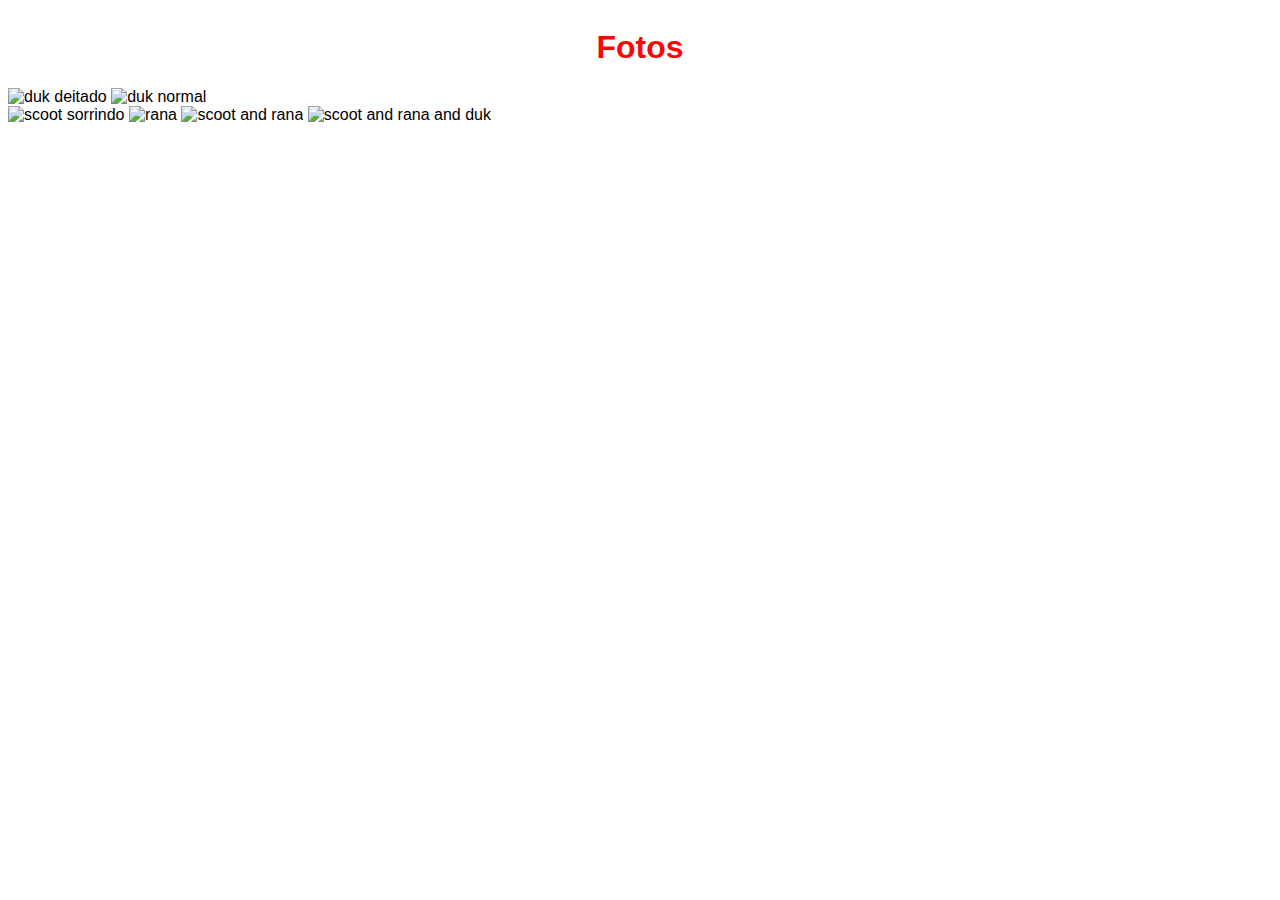
==== fotos.html @ 9cd1cef2 "criado my site" ====
<!DOCTYPE html>
<html lang="en">
<head>
    <meta charset="UTF-8">
    <meta http-equiv="X-UA-Compatible" content="IE=edge">
    <meta name="viewport" content="width=device-width, initial-scale=1.0">
    <title>Document</title>
    <link rel="stylesheet" href="./style.css">
</head>
<body>
    <div id="textofotos">
        <h1>Fotos</h1>
    </div>
    <div id="imagens">
        <div id="imagensG">
            
            <img class="fotoG" src="C:\Users\GEEKS 02\Documents\SUPERGEEKS\Alunos\Henri\Dev web\HTML\tcc\assets\8f57ae5e-9993-4a69-824e-ff0337e564d4 (1).jpg" alt="duk deitado">

            <img class="fotoG" src="C:\Users\GEEKS 02\Documents\SUPERGEEKS\Alunos\Henri\Dev web\HTML\tcc\assets\308116130_637374861324259_1342423476577146710_n.jpg" alt="duk normal">
        </div>
        <div id="imagensP">
            <img class="fotosP" src="C:\Users\GEEKS 02\Documents\SUPERGEEKS\Alunos\Henri\Dev web\HTML\tcc\assets\6b094dae-1b52-43a1-93f1-4b8ff5d4dee6.jpg" alt="scoot sorrindo">

            <img class="fotosP" src="C:\Users\GEEKS 02\Documents\SUPERGEEKS\Alunos\Henri\Dev web\HTML\tcc\assets\9001a9e6-9e20-4d3f-91f5-e6efbc0416ed.jpg" alt="rana">

            <img class="fotosP" src="C:\Users\GEEKS 02\Documents\SUPERGEEKS\Alunos\Henri\Dev web\HTML\tcc\assets\7abe46ad-2f66-4093-90c6-04a00242a573.jpg" alt="scoot and rana">

            <img class="fotosP" src="C:\Users\GEEKS 02\Documents\SUPERGEEKS\Alunos\Henri\Dev web\HTML\tcc\assets\Sem título.png" alt="scoot and rana and duk">
        </div>
    </div>
    
</body>
</html>
---- style.css ----
#navbar{
    justify-content: space-around;
    display: flex;
    border-style: double;
    font-size: 50px;
}
#sair{
    height: 50px;
    background-color:  red; 
    width: 100px;
    font-size: 40px;

}

#sair2{
    text-decoration: none;
}

.div{
    text-align: center;
    width: auto;
}
#miau{
    border-style: double;
    font-size: 34px;
    display: flex;
    justify-content: space-around;
}
#textofotos{
    justify-content: center;
    display: flex;
}

.fotoG{
    height: 40em;
    width: 40em;
}

.fotosP{
    height: 20em;
    width: 20em;
}

.fotosBV{
    height: 100%;
    width: 100%;
}

h1{
    color: rgb(255, 6, 6);
}

body{
    font-family: Arial, Helvetica, sans-serif;
}
#hi{
    background-color: red;
    color: aliceblue;
    justify-content: center;
    border-radius: 15%;
    width: auto;
    text-align: center;
}

.oiii{
    width: 75%;
}
h2{
    color: red;
}
#po{
    background-color: red;
    color: aliceblue;
    justify-content: center;
    border-radius: 15%;
    width: auto;
    text-align: center;
    
}
#jh{
    background-color: red;
    color: aliceblue;
    justify-content: center;
    border-radius: 15%;
    width: auto;
    text-align: center;
}
#botaoEntrar{
    display:none;
}
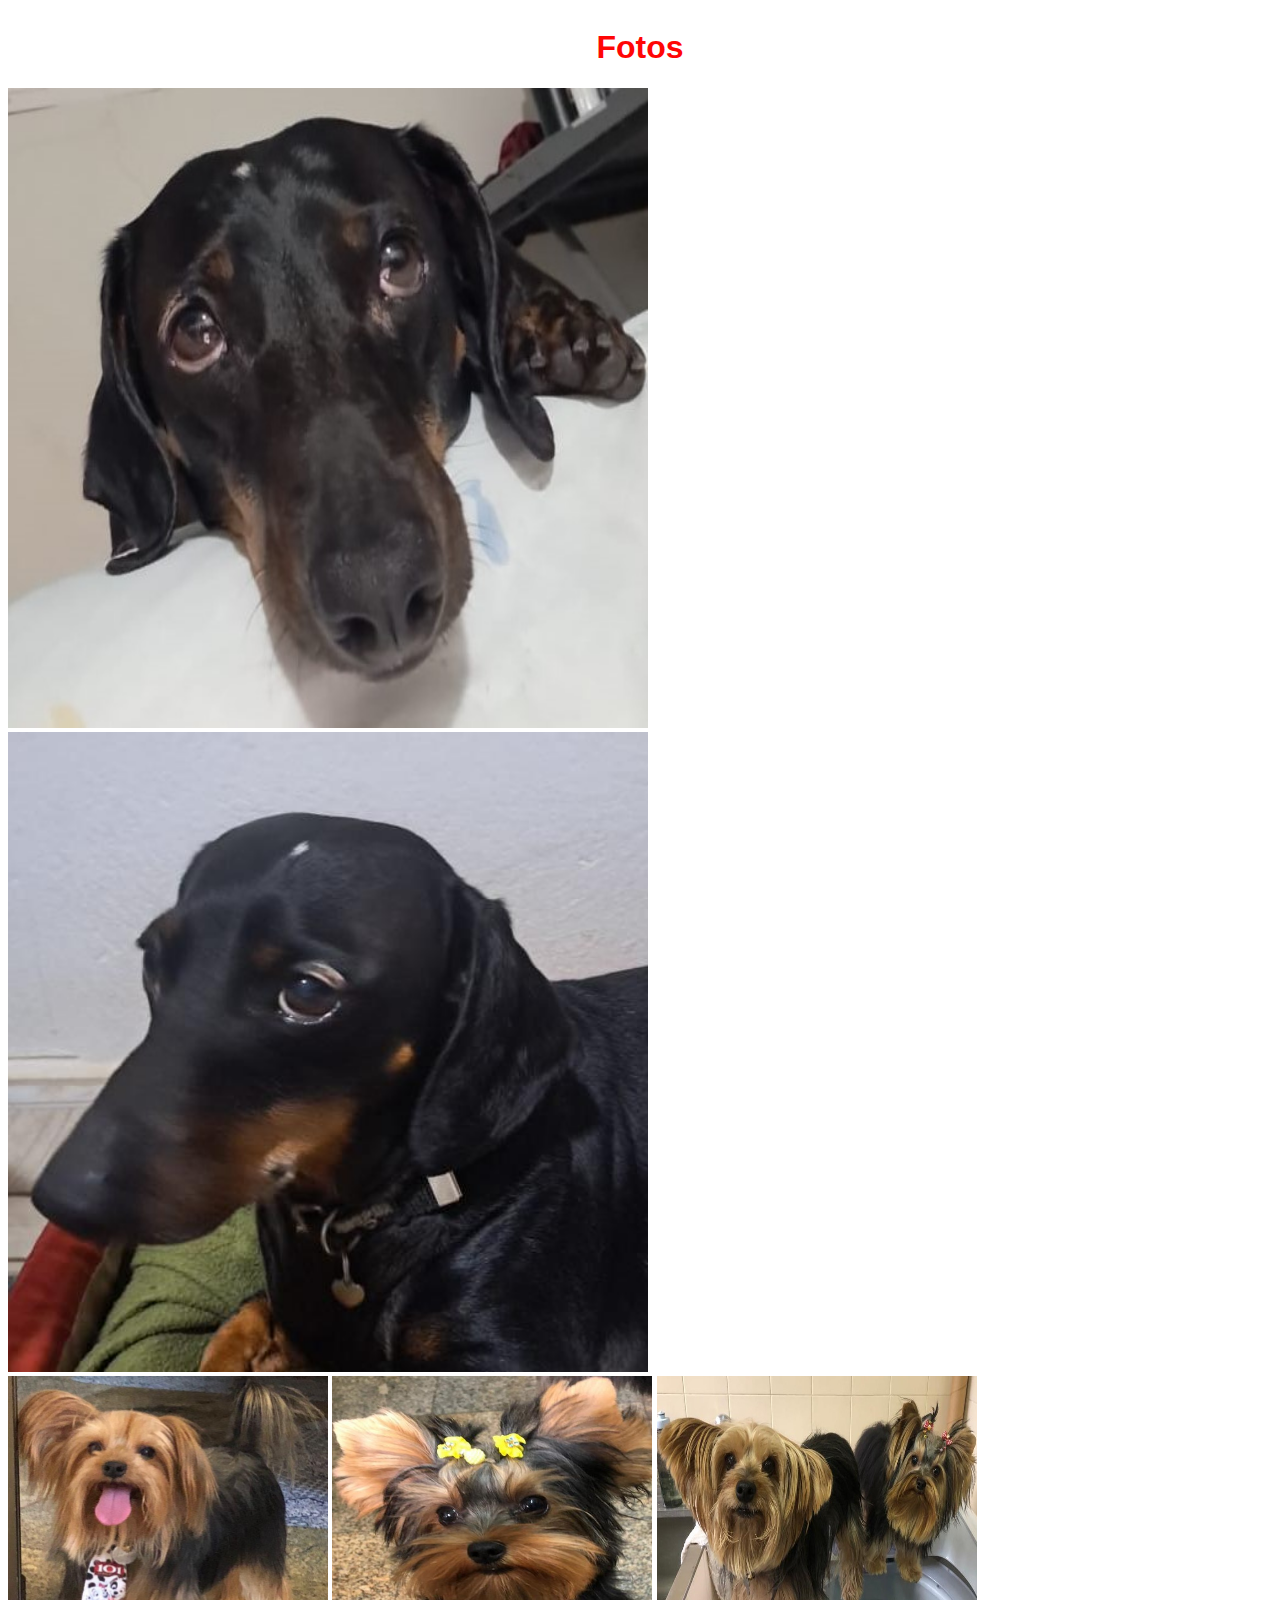
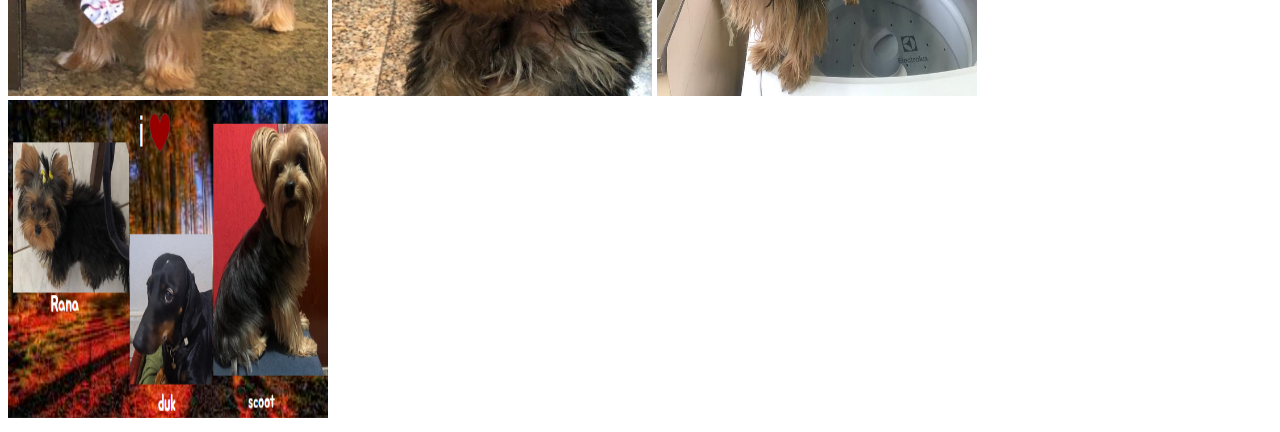
==== commit 8b502204: "corrigindo site" ====
--- a/fotos.html
+++ b/fotos.html
@@ -14,18 +14,18 @@
     <div id="imagens">
         <div id="imagensG">
             
-            <img class="fotoG" src="C:\Users\GEEKS 02\Documents\SUPERGEEKS\Alunos\Henri\Dev web\HTML\tcc\assets\8f57ae5e-9993-4a69-824e-ff0337e564d4 (1).jpg" alt="duk deitado">
+            <img class="fotoG" src="./8f57ae5e-9993-4a69-824e-ff0337e564d4 (1).jpg" alt="duk deitado">
 
-            <img class="fotoG" src="C:\Users\GEEKS 02\Documents\SUPERGEEKS\Alunos\Henri\Dev web\HTML\tcc\assets\308116130_637374861324259_1342423476577146710_n.jpg" alt="duk normal">
+            <img class="fotoG" src="./308116130_637374861324259_1342423476577146710_n.jpg" alt="duk normal">
         </div>
         <div id="imagensP">
-            <img class="fotosP" src="C:\Users\GEEKS 02\Documents\SUPERGEEKS\Alunos\Henri\Dev web\HTML\tcc\assets\6b094dae-1b52-43a1-93f1-4b8ff5d4dee6.jpg" alt="scoot sorrindo">
+            <img class="fotosP" src="./6b094dae-1b52-43a1-93f1-4b8ff5d4dee6.jpg" alt="scoot sorrindo">
 
-            <img class="fotosP" src="C:\Users\GEEKS 02\Documents\SUPERGEEKS\Alunos\Henri\Dev web\HTML\tcc\assets\9001a9e6-9e20-4d3f-91f5-e6efbc0416ed.jpg" alt="rana">
+            <img class="fotosP" src="./9001a9e6-9e20-4d3f-91f5-e6efbc0416ed.jpg" alt="rana">
 
-            <img class="fotosP" src="C:\Users\GEEKS 02\Documents\SUPERGEEKS\Alunos\Henri\Dev web\HTML\tcc\assets\7abe46ad-2f66-4093-90c6-04a00242a573.jpg" alt="scoot and rana">
+            <img class="fotosP" src="./7abe46ad-2f66-4093-90c6-04a00242a573.jpg" alt="scoot and rana">
 
-            <img class="fotosP" src="C:\Users\GEEKS 02\Documents\SUPERGEEKS\Alunos\Henri\Dev web\HTML\tcc\assets\Sem título.png" alt="scoot and rana and duk">
+            <img class="fotosP" src="./Sem título.png" alt="scoot and rana and duk">
         </div>
     </div>
     
